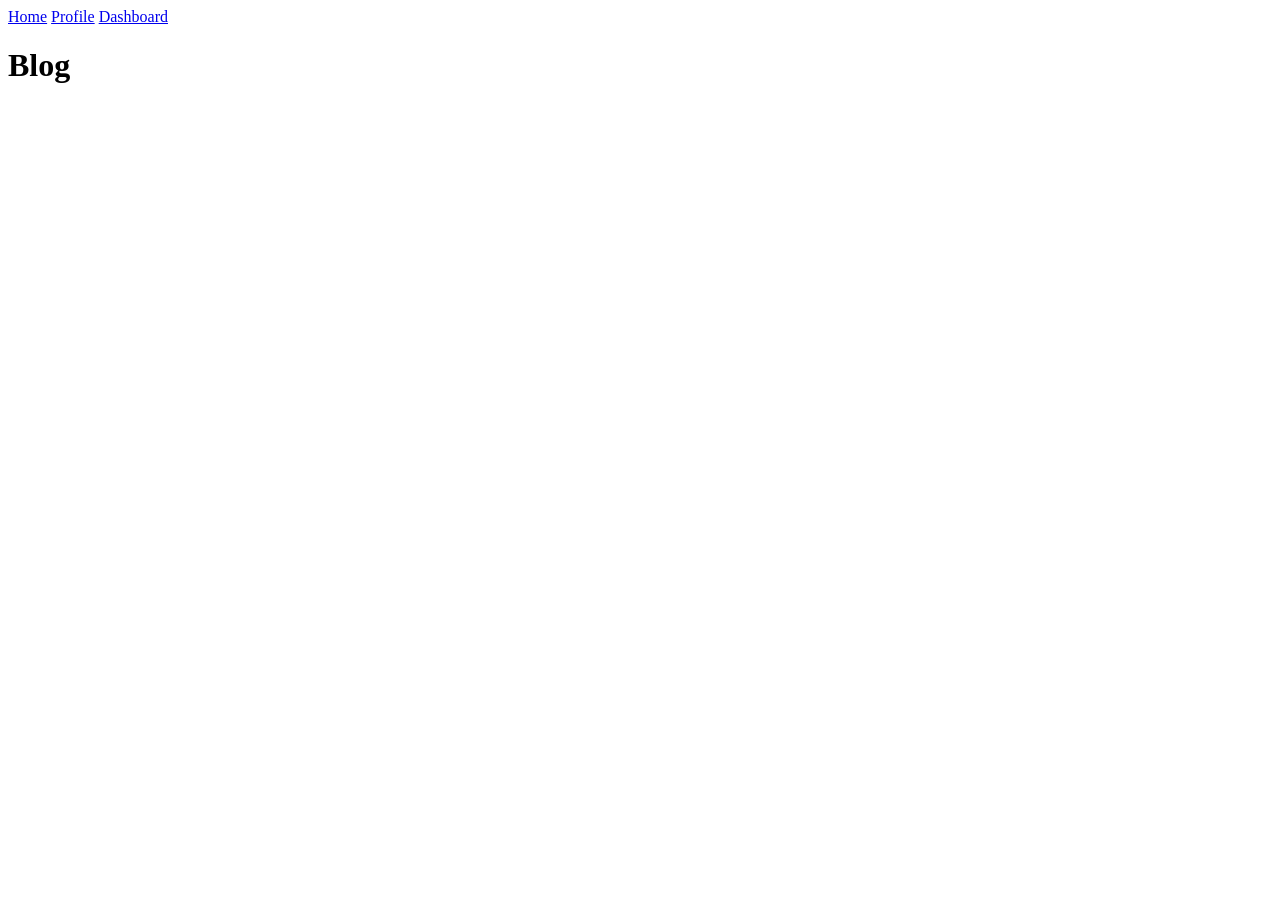
==== blog.html @ 1b660bf5 "Add site pages and navigation" ====
<!DOCTYPE html>
<html lang="en">

<head>
    <meta charset="UTF-8">
    <title>Blog</title>
</head>

<body>
    <a href="index.html">Home</a>
    <a href="profile.html">Profile</a>
    <a href="dashboard.html">Dashboard</a>
    <h1>Blog</h1>
</body>

</html>
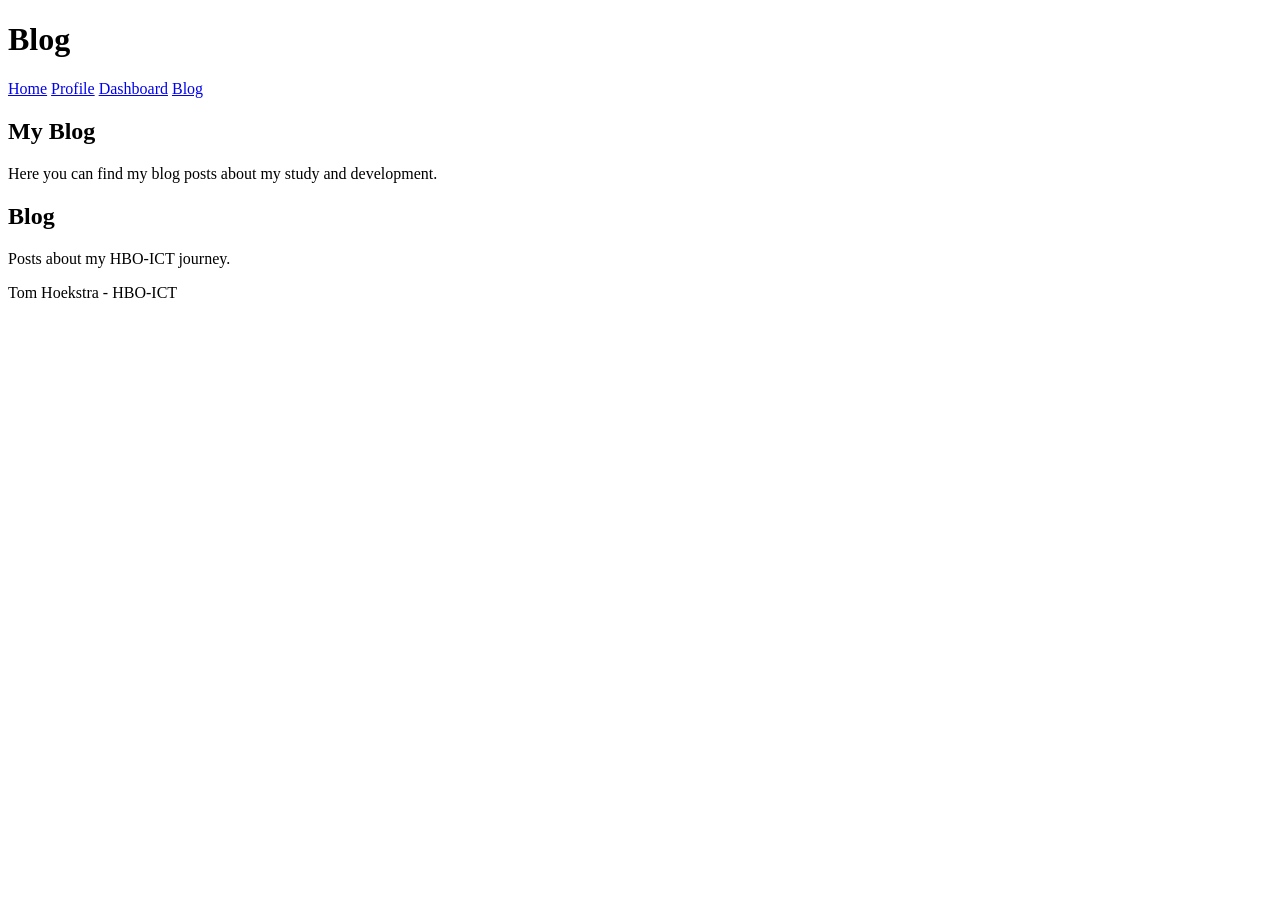
==== commit d8595ece: "Add site layout and navigation styling" ====
--- a/blog.html
+++ b/blog.html
@@ -3,14 +3,40 @@
 
 <head>
     <meta charset="UTF-8">
-    <title>Blog</title>
+    <meta name="viewport" content="width=device-width, initial-scale=1.0">
+    <title>Blog - Tom Hoekstra</title>
+    <link rel="stylesheet" href="style.css">
 </head>
 
 <body>
-    <a href="index.html">Home</a>
-    <a href="profile.html">Profile</a>
-    <a href="dashboard.html">Dashboard</a>
-    <h1>Blog</h1>
+
+    <header>
+        <h1>Blog</h1>
+    </header>
+
+    <nav>
+        <a href="index.html">Home</a>
+        <a href="profile.html">Profile</a>
+        <a href="dashboard.html">Dashboard</a>
+        <a class="active" href="blog.html">Blog</a>
+    </nav>
+
+    <div class="page-layout">
+        <main>
+            <h2>My Blog</h2>
+            <p>Here you can find my blog posts about my study and development.</p>
+        </main>
+
+        <aside>
+            <h2>Blog</h2>
+            <p>Posts about my HBO-ICT journey.</p>
+        </aside>
+    </div>
+
+    <footer>
+        <p>Tom Hoekstra - HBO-ICT</p>
+    </footer>
+
 </body>
 
 </html>
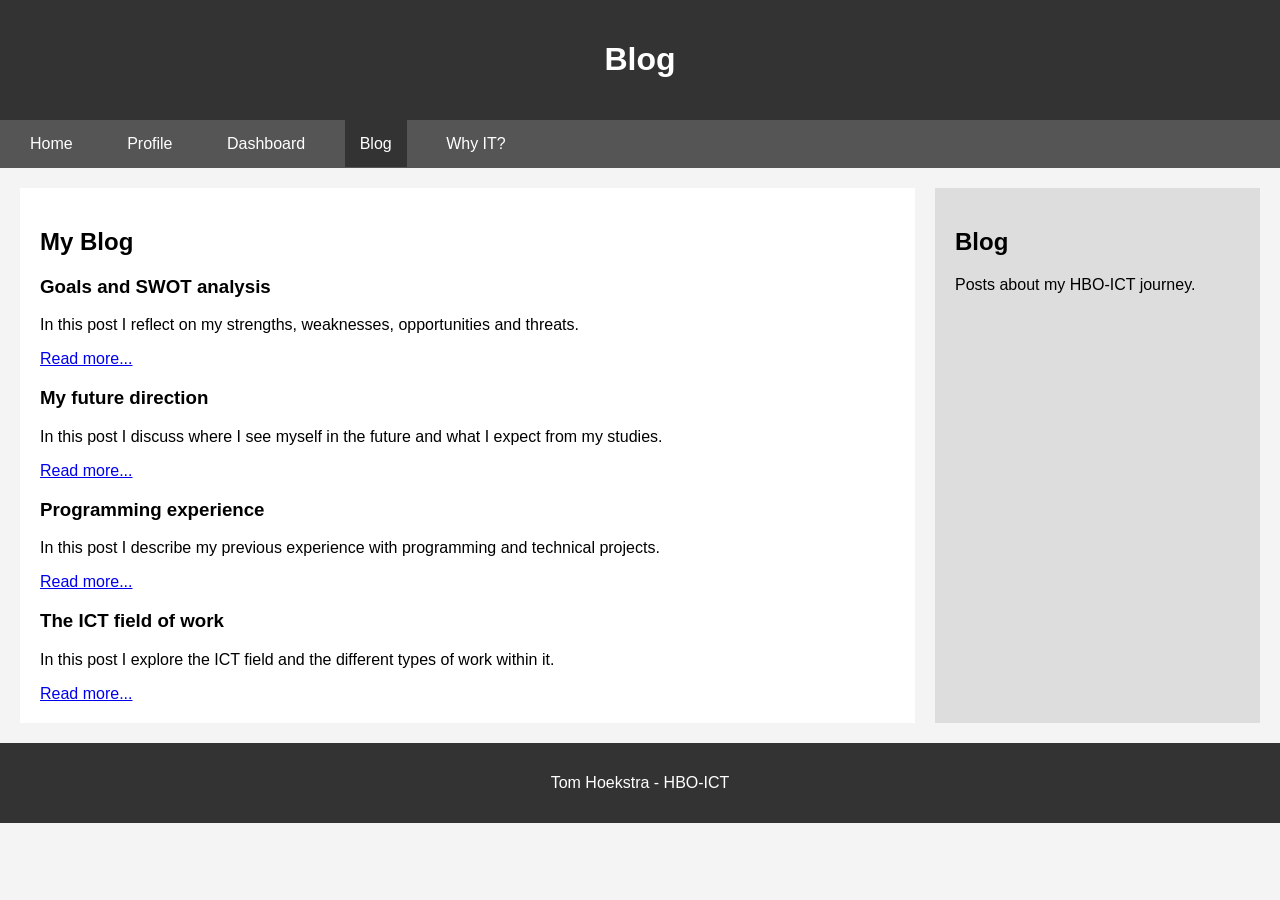
==== commit 79635b08: "Complete portfolio website" ====
--- a/blog.html
+++ b/blog.html
@@ -4,6 +4,7 @@
 <head>
     <meta charset="UTF-8">
     <meta name="viewport" content="width=device-width, initial-scale=1.0">
+    <meta name="description" content="Blog posts about my experiences, goals and development during HBO-ICT.">
     <title>Blog - Tom Hoekstra</title>
     <link rel="stylesheet" href="style.css">
 </head>
@@ -19,12 +20,48 @@
         <a href="profile.html">Profile</a>
         <a href="dashboard.html">Dashboard</a>
         <a class="active" href="blog.html">Blog</a>
+        <a href="why-it.html">Why IT?</a>
     </nav>
 
     <div class="page-layout">
         <main>
             <h2>My Blog</h2>
-            <p>Here you can find my blog posts about my study and development.</p>
+
+            <article>
+                <h3>Goals and SWOT analysis</h3>
+                <p>
+                    In this post I reflect on my strengths, weaknesses, opportunities
+                    and threats.
+                </p>
+                <a href="swot.html">Read more...</a>
+            </article>
+
+            <article>
+                <h3>My future direction</h3>
+                <p>
+                    In this post I discuss where I see myself in the future and what
+                    I expect from my studies.
+                </p>
+                <a href="future.html">Read more...</a>
+            </article>
+
+            <article>
+                <h3>Programming experience</h3>
+                <p>
+                    In this post I describe my previous experience with programming
+                    and technical projects.
+                </p>
+                <a href="programming.html">Read more...</a>
+            </article>
+
+            <article>
+                <h3>The ICT field of work</h3>
+                <p>
+                    In this post I explore the ICT field and the different types of
+                    work within it.
+                </p>
+                <a href="ict-field.html">Read more...</a>
+            </article>
         </main>
 
         <aside>
--- a/style.css
+++ b/style.css
@@ -0,0 +1,97 @@
+body {
+    margin: 0;
+    font-family: Arial, sans-serif;
+    background-color: #f4f4f4;
+}
+
+header {
+    background-color: #333;
+    color: white;
+    padding: 20px;
+    text-align: center;
+}
+
+nav {
+    background-color: #555;
+    padding: 15px;
+}
+
+nav a {
+    color: white;
+    text-decoration: none;
+    margin-right: 20px;
+    padding: 15px;
+}
+
+nav a:hover {
+    background-color: #333;
+}
+
+nav a.active {
+    background-color: #333;
+}
+
+main {
+    background-color: white;
+    padding: 20px;
+    min-height: 400px;
+}
+
+footer {
+    background-color: #333;
+    color: white;
+    text-align: center;
+    padding: 15px;
+}
+
+.page-layout {
+    display: flex;
+    gap: 20px;
+    padding: 20px;
+}
+
+.page-layout main {
+    flex: 3;
+}
+
+aside {
+    flex: 1;
+    background-color: #ddd;
+    padding: 20px;
+}
+
+main img {
+    width: 400px;
+    max-width: 100%;
+}
+
+table {
+    width: 100%;
+    border-collapse: collapse;
+    margin-top: 20px;
+    margin-bottom: 30px;
+}
+
+th,
+td {
+    border: 1px solid #999;
+    padding: 10px;
+    text-align: left;
+}
+
+th {
+    background-color: #333;
+    color: white;
+}
+
+.not-completed {
+    background-color: #ddd;
+}
+
+.sufficient {
+    background-color: #b7e4c7;
+}
+
+.insufficient {
+    background-color: #f5b7b1;
+}
